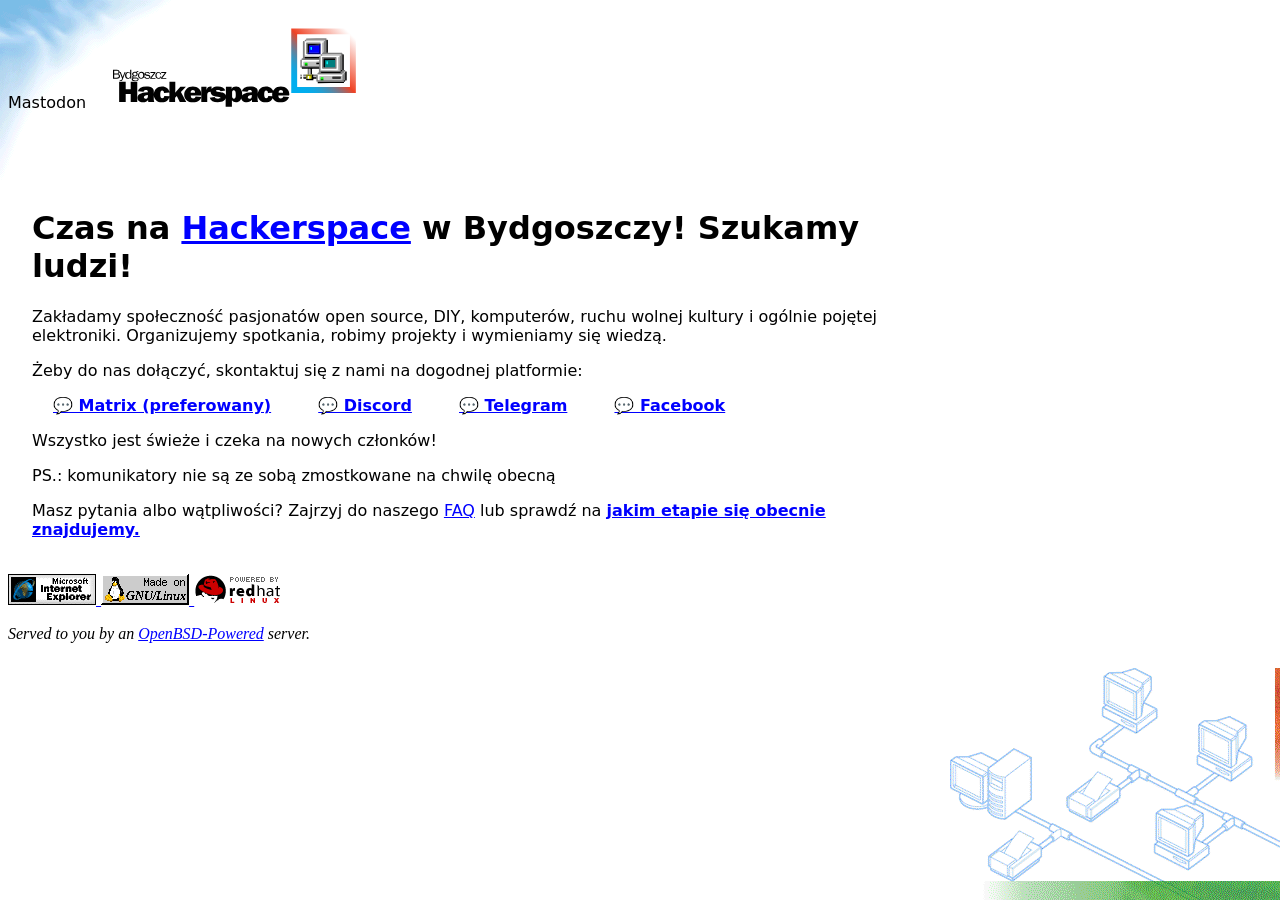
==== index.html @ 99884611 "add mastodon verification" ====
<!DOCTYPE html>
<html lang="pl">

<head>
	<meta charset="utf-8">
	<meta name="viewport" content="width=device-width, initial-scale=1, shrink-to-fit=no">
	<meta name="description" content="">
	<title>Hackerpsace Bydgoszcz</title>
	<link rel="stylesheet" href="css/starosc.css">
	<link rel="stylesheet" href="css/cover.css">
	<link rel="me" href="https://mastodon.social/@hsbdg">Mastodon</link>
	<link rel='icon' type='image/x-icon' href='img/favicon.ico' /> </head>

<body class="text-center">
	<a href="https://hackerspacebdg.ddns.net"><img src="img/hackerspace_logo_full.svg" style="margin-left:20px; margin-top:20px; height: 5rem;" alt="windows 2000 <3" /></a>
	<br>
	<br>
	<br>
	<br>
	<br>
	<main role="main" class="inner cover">
		<h1 class="cover-heading">Czas na <a href="https://pl.m.wikipedia.org/wiki/Hackerspace">Hackerspace</a> w Bydgoszczy! Szukamy ludzi!</h1>
		<p class="lead">Zakładamy społeczność pasjonatów open source, DIY, komputerów, ruchu wolnej kultury i ogólnie pojętej elektroniki. Organizujemy spotkania, robimy projekty i wymieniamy się wiedzą.</p>
		<p class="lead">Żeby do nas dołączyć, skontaktuj się z nami na dogodnej platformie:</p>
		<p class="lead"> <a href="https://matrix.to/#/%23hsbydgoszcz%3Amatrix.org" class="btn btn-lg btn-secondary">💬 Matrix (preferowany)</a> <a href="https://discord.gg/NkYS4hPT" class="btn btn-lg btn-secondary">💬 Discord</a> <a href="https://t.me/+d70lFJwzJH1lYWM0" class="btn btn-lg btn-secondary">💬 Telegram</a> <a href="https://www.facebook.com/groups/751990613988583" class="btn btn-lg btn-secondary">💬 Facebook</a> </p>
		<p class="lead">Wszystko jest świeże i czeka na nowych członków!</p>PS.: komunikatory nie są ze sobą zmostkowane na chwilę obecną
		<p class="lead">Masz pytania albo wątpliwości? Zajrzyj do naszego <a href="faq.html">FAQ</a> lub sprawdź na <b><a href="status.html">jakim etapie się obecnie znajdujemy.</a></b></p>
	</main>
	<footer class="foot">
		<div class="inner">
			<br>
			<a href="https://www.waterfox.com"> <img src="img/iexplorer.gif"> </a>
			<a href="https://fedoraproject.org"> <img src="img/gnu-linux.gif"> </a>
			<a href="https://rockylinux.org/"> <img src="img/redhat2.gif"> </a>
			<p style="font-family:Times New Roman; font-style: italic">Served to you by an <a href="https://openbsd.org/">OpenBSD-Powered</a> server. </p>
		</div>
	</footer>
	</div>
</body>

</html>
---- css/starosc.css ----
body {
  font-family: Verdana, Tahoma, Segoe UI, sans;
  background: white;
  background-image: url("../img/ladne.bmp"), url("../img/wvnet.gif");
  background-position: left top, right bottom;
  background-attachment: fixed;
  background-position-x: top;
  background-position-y: left;
  background-repeat: no-repeat;
}
a {
  color: blue;
}
p.ask {
  font-family: Times New Roman;
  font-style: italic;
  font-weight: bold;
  font-size: 160%;
}
p.ans {
  font-family: Verdana;
}
.cover {
  width: 900px;
}
---- css/cover.css ----
.bd-placeholder-img {
  font-size: 1.125rem;
  text-anchor: middle;
  -webkit-user-select: none;
  -moz-user-select: none;
  -ms-user-select: none;
  user-select: none;
}

@media (min-width: 768px) {
  .bd-placeholder-img-lg {
    font-size: 3.5rem;
  }
}

.dropdown-item,
.btn-secondary,
.btn-secondary:hover,
.btn-secondary:focus {
  text-shadow: none;
  background-color: #fff;
  border: 0.05rem solid #fff;
  margin-top: 10px;
}

.cover-container {
  max-width: 42em;
}

.masthead {
  margin-bottom: 3rem;
}

.masthead-brand {
  margin-bottom: 1rem;
}

.nav-masthead .nav-link {
  padding: 0.25rem 0;
  font-weight: 700;
  color: rgba(255, 255, 255, 0.5);
  background-color: transparent;
  border-bottom: 0.25rem solid transparent;
}

.nav-masthead .nav-link:hover,
.nav-masthead .nav-link:focus {
  border-bottom-color: rgba(255, 255, 255, 0.25);
}

.nav-masthead .nav-link + .nav-link {
  margin-left: 1rem;
}

.nav-masthead .active {
  color: #fff;
  border-bottom-color: #fff;
}

@media (min-width: 48em) {
  .masthead-brand {
    float: left;
  }
  .nav-masthead {
    float: right;
  }
}

.cover {
  padding: 0 1.5rem;
}
.cover .btn-lg {
  padding: 0.75rem 1.25rem;
  font-weight: 700;
}

.alert {
  text-shadow: none !important;
}

h1 a {
  text-decoration: underline;
}

.mastfoot {
  color: rgba(255, 255, 255, 0.5);
}
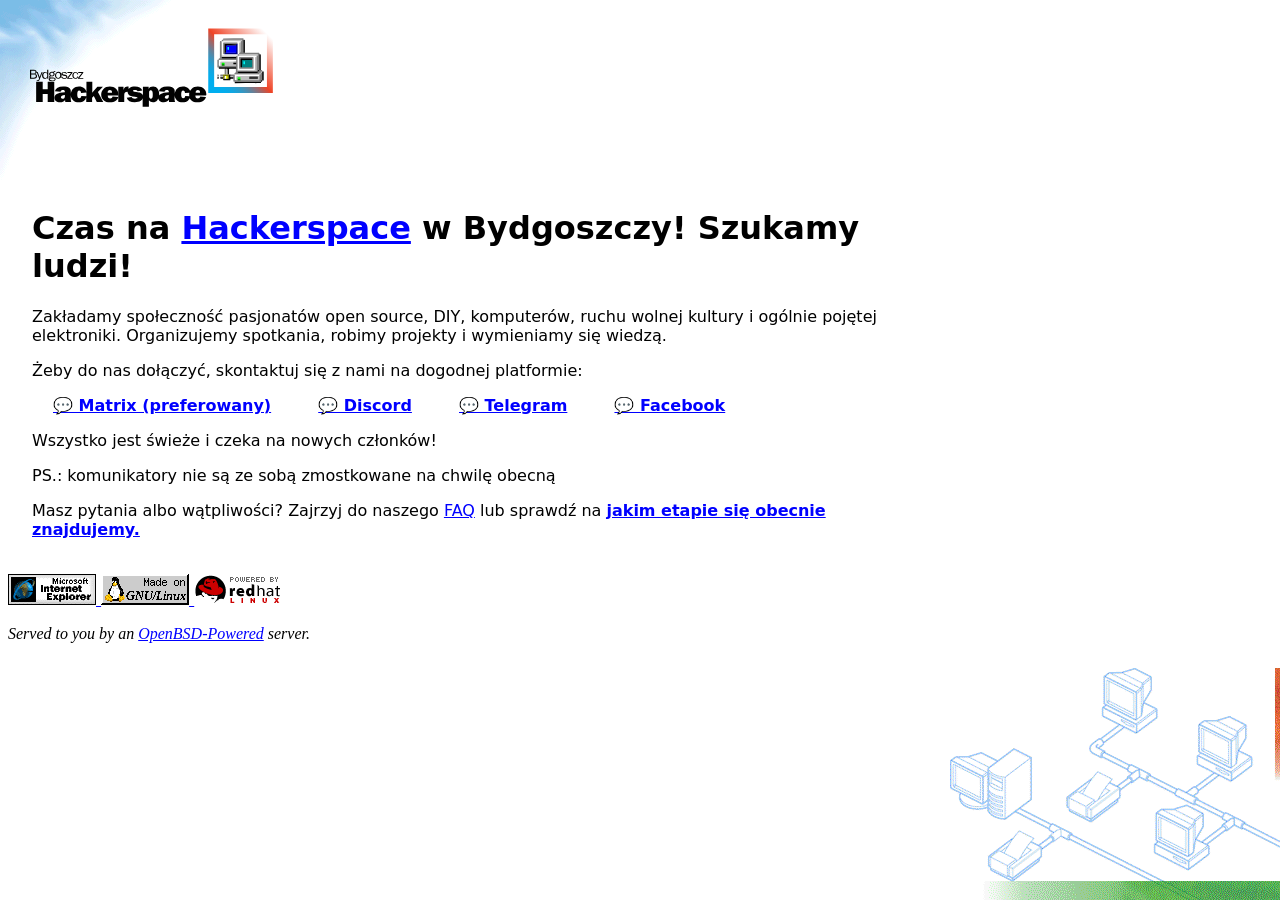
==== commit 4d02f0db: "oops, remove the text from mastodon link tag" ====
--- a/index.html
+++ b/index.html
@@ -8,7 +8,7 @@
 	<title>Hackerpsace Bydgoszcz</title>
 	<link rel="stylesheet" href="css/starosc.css">
 	<link rel="stylesheet" href="css/cover.css">
-	<link rel="me" href="https://mastodon.social/@hsbdg">Mastodon</link>
+	<link rel="me" href="https://mastodon.social/@hsbdg" />
 	<link rel='icon' type='image/x-icon' href='img/favicon.ico' /> </head>
 
 <body class="text-center">
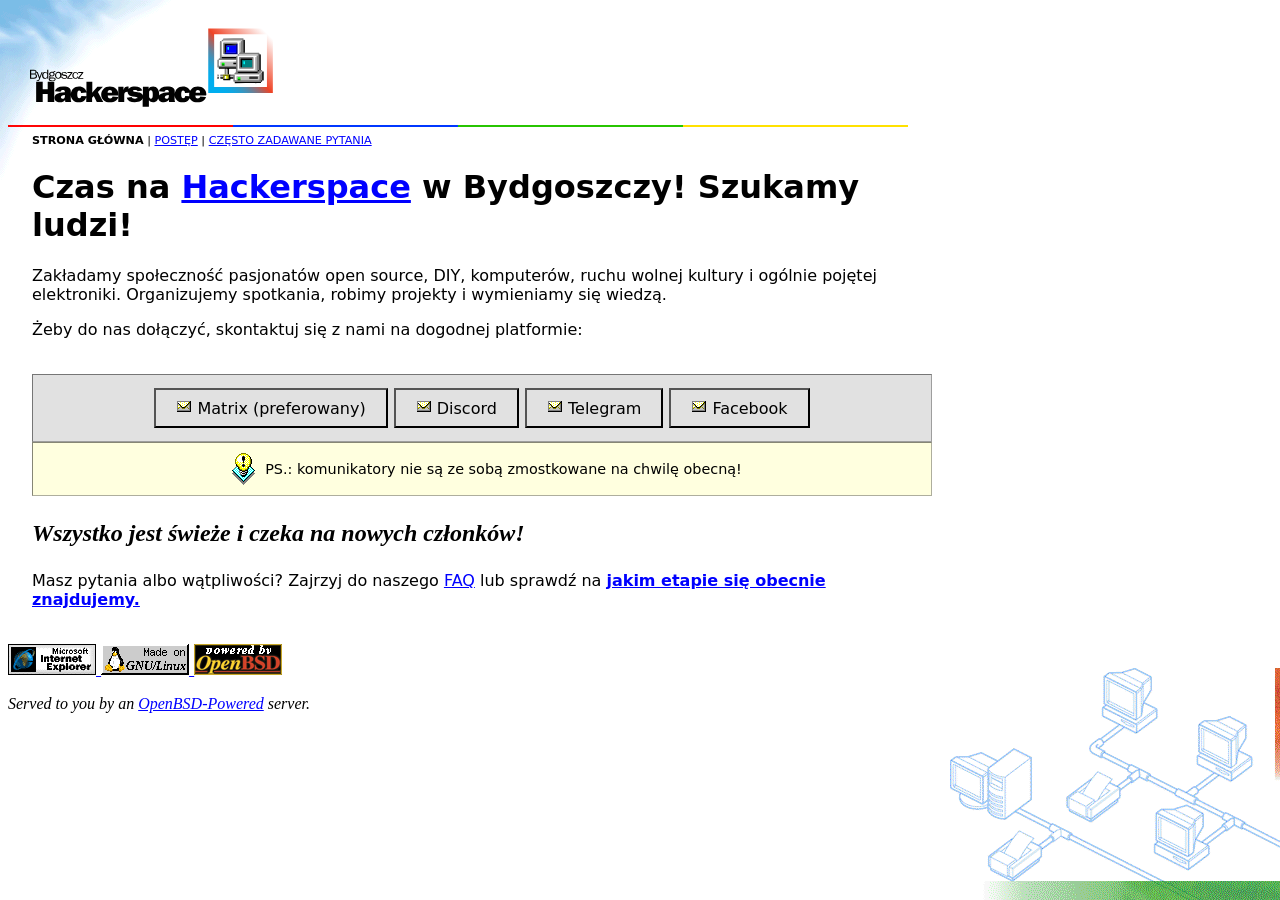
==== commit 5dc04f77: "aktualizacja" ====
--- a/index.html
+++ b/index.html
@@ -12,18 +12,24 @@
 	<link rel='icon' type='image/x-icon' href='img/favicon.ico' /> </head>
 
 <body class="text-center">
-	<a href="https://hackerspacebdg.ddns.net"><img src="img/hackerspace_logo_full.svg" style="margin-left:20px; margin-top:20px; height: 5rem;" alt="windows 2000 <3" /></a>
+	<a href="https://hsbdg.pl"><img src="img/hackerspace_logo_full.svg" style="margin-left:20px; margin-top:20px; height: 5rem;" alt="windows 2000 <3" /></a>
 	<br>
-	<br>
-	<br>
-	<br>
+	<img src="img/paseczek.png">
 	<br>
 	<main role="main" class="inner cover">
+		<div class="menu"> <b>Strona główna</b> | <a href="status.html">Postęp</a> | <a href="faq.html">Często zadawane pytania</a></div>
 		<h1 class="cover-heading">Czas na <a href="https://pl.m.wikipedia.org/wiki/Hackerspace">Hackerspace</a> w Bydgoszczy! Szukamy ludzi!</h1>
 		<p class="lead">Zakładamy społeczność pasjonatów open source, DIY, komputerów, ruchu wolnej kultury i ogólnie pojętej elektroniki. Organizujemy spotkania, robimy projekty i wymieniamy się wiedzą.</p>
-		<p class="lead">Żeby do nas dołączyć, skontaktuj się z nami na dogodnej platformie:</p>
-		<p class="lead"> <a href="https://matrix.to/#/%23hsbydgoszcz%3Amatrix.org" class="btn btn-lg btn-secondary">💬 Matrix (preferowany)</a> <a href="https://discord.gg/NkYS4hPT" class="btn btn-lg btn-secondary">💬 Discord</a> <a href="https://t.me/+d70lFJwzJH1lYWM0" class="btn btn-lg btn-secondary">💬 Telegram</a> <a href="https://www.facebook.com/groups/751990613988583" class="btn btn-lg btn-secondary">💬 Facebook</a> </p>
-		<p class="lead">Wszystko jest świeże i czeka na nowych członków!</p>PS.: komunikatory nie są ze sobą zmostkowane na chwilę obecną
+		<p class="lead">Żeby do nas dołączyć, skontaktuj się z nami na dogodnej platformie:</p><br>
+		<div class="komunikatory">
+			 <a href="https://matrix.to/#/%23hsbydgoszcz%3Amatrix.org" class="guzik"><img src="img/envelope.png"> Matrix (preferowany)</a>
+			 <a href="https://discord.gg/NkYS4hPT" class="guzik"><img src="img/envelope.png"> Discord</a>
+			 <a href="https://t.me/+d70lFJwzJH1lYWM0" class="guzik"><img src="img/envelope.png"> Telegram</a>
+			 <a href="https://www.facebook.com/groups/751990613988583" class="guzik"><img src="img/envelope.png"> Facebook</a>
+		</div>
+		<div class="didyouknow"><img class="zaroweczka" src="img/zaroweczka.gif"> PS.: komunikatory nie są ze sobą zmostkowane na chwilę obecną!</div>
+		<p class="lead">
+		<p class="lead2">Wszystko jest świeże i czeka na nowych członków!</p>
 		<p class="lead">Masz pytania albo wątpliwości? Zajrzyj do naszego <a href="faq.html">FAQ</a> lub sprawdź na <b><a href="status.html">jakim etapie się obecnie znajdujemy.</a></b></p>
 	</main>
 	<footer class="foot">
@@ -31,7 +37,7 @@
 			<br>
 			<a href="https://www.waterfox.com"> <img src="img/iexplorer.gif"> </a>
 			<a href="https://fedoraproject.org"> <img src="img/gnu-linux.gif"> </a>
-			<a href="https://rockylinux.org/"> <img src="img/redhat2.gif"> </a>
+			<a href="https://openbsd.org"> <img src="img/redhat2.gif"> </a>
 			<p style="font-family:Times New Roman; font-style: italic">Served to you by an <a href="https://openbsd.org/">OpenBSD-Powered</a> server. </p>
 		</div>
 	</footer>
--- a/css/starosc.css
+++ b/css/starosc.css
@@ -24,3 +24,49 @@
   width: 900px;
 }
 
+.didyouknow{
+  background-color:#ffffdf;
+  border:1px inset #00000078;
+  display: flex;
+  align-items: center;
+  justify-content: center;
+  font-size:90%;
+}
+
+.komunikatory{
+  background-color:#e1e1e1;
+  border:1px inset #00000078;
+  display: flex;
+  align-items: center;
+  justify-content: center;
+  padding:10px;
+}
+
+img.zaroweczka{
+  padding:10px;
+}
+
+.guzik{
+    padding: 0.50rem 1.25rem;
+    margin:3px;
+    border:2px outset black;
+    color:black;
+    text-decoration: none;
+}
+
+.guzik:active{
+    border:2px inset black;
+}
+
+.lead2{
+  font-family: 'Times New Roman', Times, serif;
+  font-weight: bold;
+  font-size:150%;
+  font-style: italic;
+}
+
+.menu{
+  font-size:70%;
+  text-transform: uppercase;
+  padding-top:3px;
+}
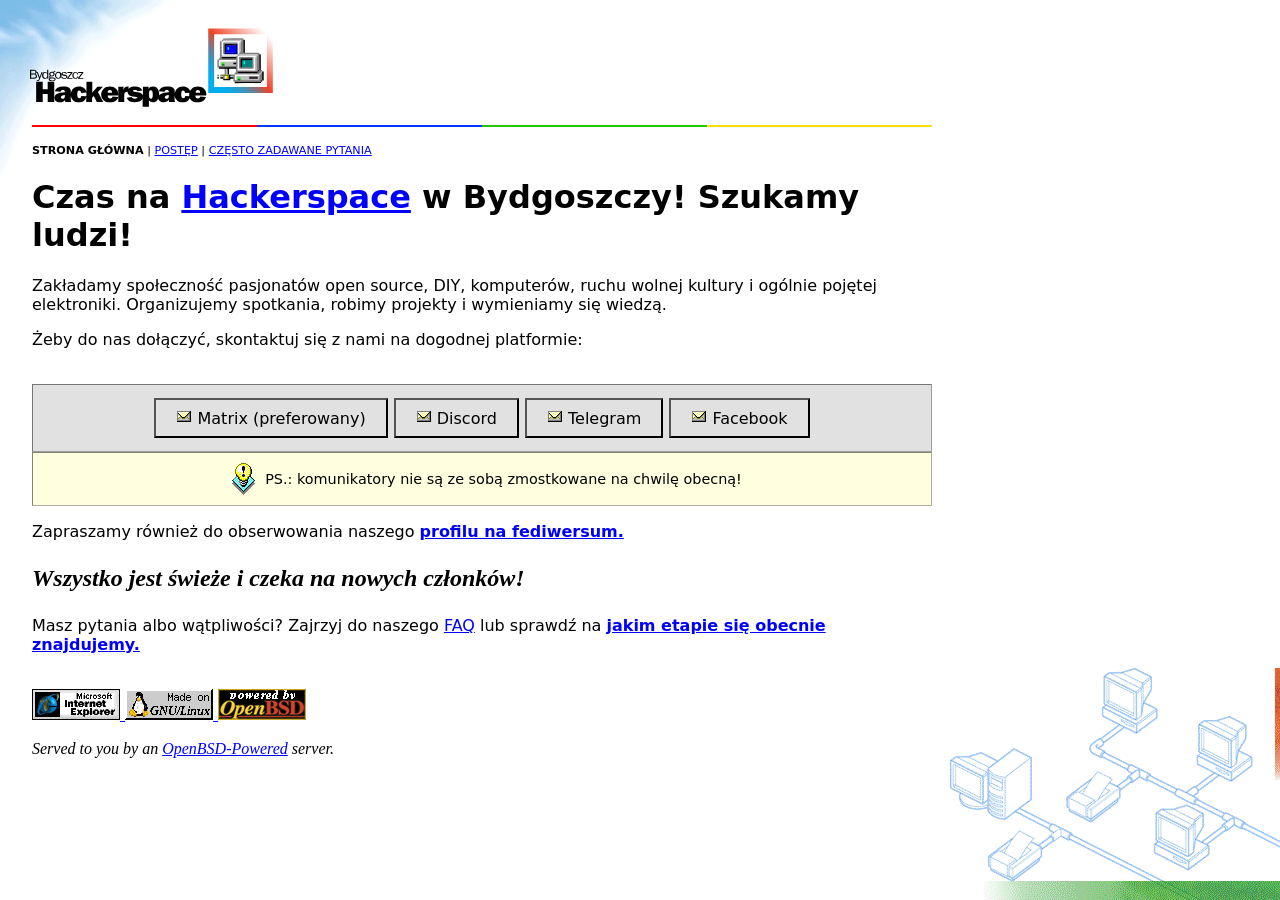
==== commit 7fa78e85: "aktualizacja" ====
--- a/index.html
+++ b/index.html
@@ -14,7 +14,7 @@
 <body class="text-center">
 	<a href="https://hsbdg.pl"><img src="img/hackerspace_logo_full.svg" style="margin-left:20px; margin-top:20px; height: 5rem;" alt="windows 2000 <3" /></a>
 	<br>
-	<img src="img/paseczek.png">
+	<img style="padding: 0 1.5rem;" src="img/paseczek.png">
 	<br>
 	<main role="main" class="inner cover">
 		<div class="menu"> <b>Strona główna</b> | <a href="status.html">Postęp</a> | <a href="faq.html">Często zadawane pytania</a></div>
@@ -28,7 +28,7 @@
 			 <a href="https://www.facebook.com/groups/751990613988583" class="guzik"><img src="img/envelope.png"> Facebook</a>
 		</div>
 		<div class="didyouknow"><img class="zaroweczka" src="img/zaroweczka.gif"> PS.: komunikatory nie są ze sobą zmostkowane na chwilę obecną!</div>
-		<p class="lead">
+		<p class="lead">Zapraszamy również do obserwowania naszego <b><a href="mastodon.social/@hsbdg">profilu na fediwersum.</a></b></p>
 		<p class="lead2">Wszystko jest świeże i czeka na nowych członków!</p>
 		<p class="lead">Masz pytania albo wątpliwości? Zajrzyj do naszego <a href="faq.html">FAQ</a> lub sprawdź na <b><a href="status.html">jakim etapie się obecnie znajdujemy.</a></b></p>
 	</main>
--- a/css/starosc.css
+++ b/css/starosc.css
@@ -69,4 +69,9 @@
   font-size:70%;
   text-transform: uppercase;
   padding-top:3px;
+}
+
+.inner{
+  margin-top:10px;
+  padding: 0 1.5rem;
 }
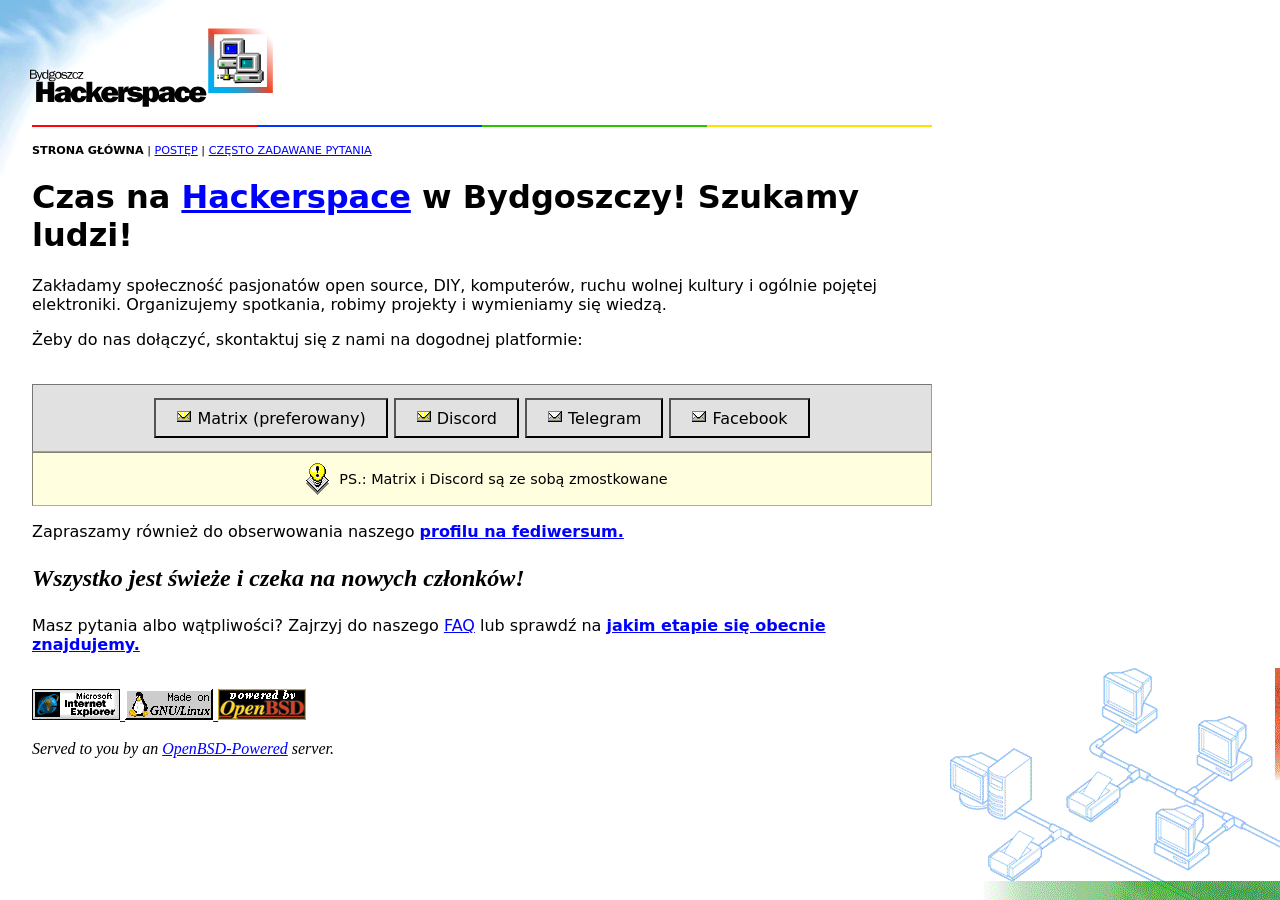
==== commit 8e5147b7: "aktualizacja" ====
--- a/index.html
+++ b/index.html
@@ -27,7 +27,7 @@
 			 <a href="https://t.me/+d70lFJwzJH1lYWM0" class="guzik"><img src="img/envelope.png"> Telegram</a>
 			 <a href="https://www.facebook.com/groups/751990613988583" class="guzik"><img src="img/envelope.png"> Facebook</a>
 		</div>
-		<div class="didyouknow"><img class="zaroweczka" src="img/zaroweczka.gif"> PS.: komunikatory nie są ze sobą zmostkowane na chwilę obecną!</div>
+		<div class="didyouknow"><img class="zaroweczka" src="img/zaroweczka.gif"> PS.: Matrix i Discord są ze sobą zmostkowane</div>
 		<p class="lead">Zapraszamy również do obserwowania naszego <b><a href="mastodon.social/@hsbdg">profilu na fediwersum.</a></b></p>
 		<p class="lead2">Wszystko jest świeże i czeka na nowych członków!</p>
 		<p class="lead">Masz pytania albo wątpliwości? Zajrzyj do naszego <a href="faq.html">FAQ</a> lub sprawdź na <b><a href="status.html">jakim etapie się obecnie znajdujemy.</a></b></p>
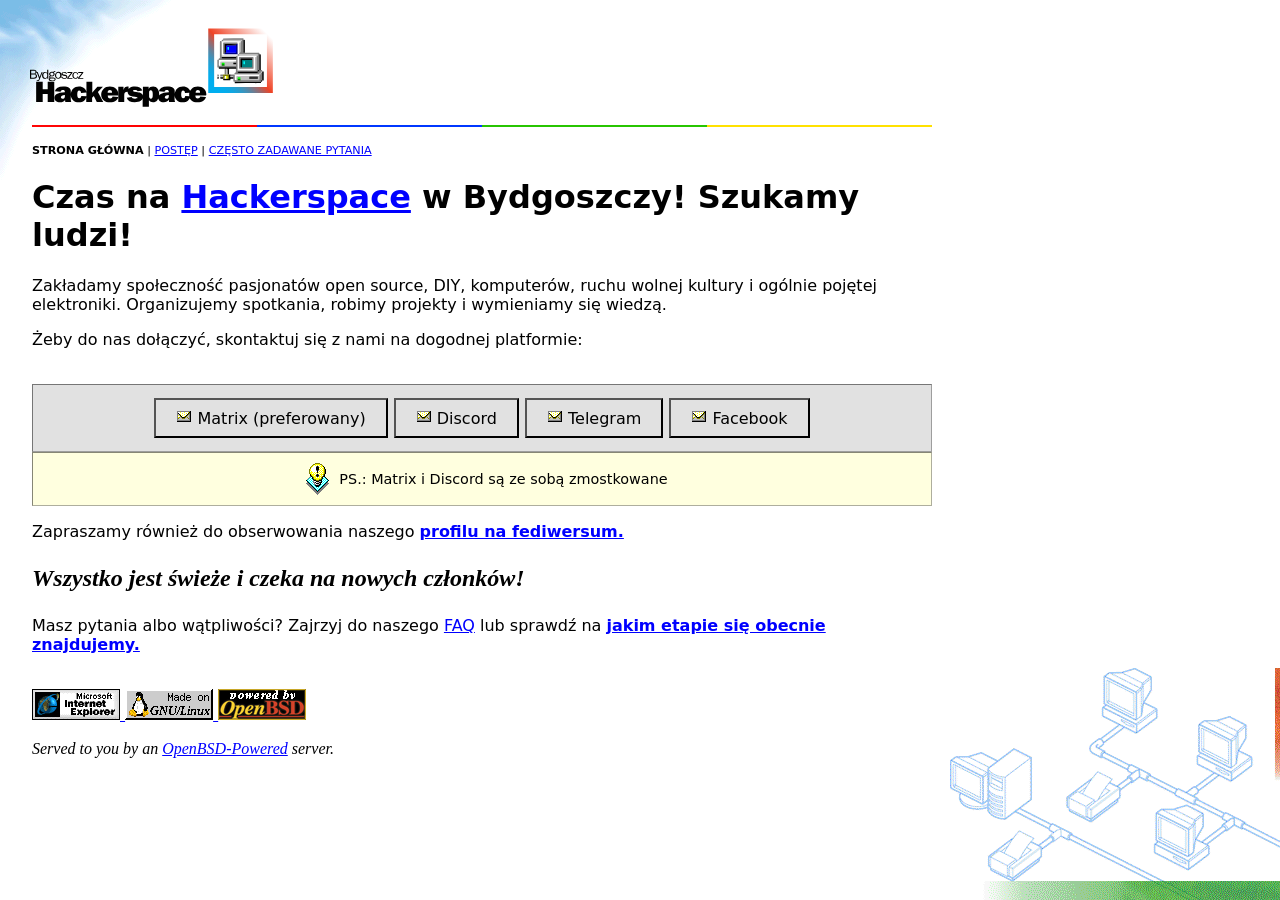
==== commit afaa0022: "fix fedi link" ====
--- a/index.html
+++ b/index.html
@@ -28,7 +28,7 @@
 			 <a href="https://www.facebook.com/groups/751990613988583" class="guzik"><img src="img/envelope.png"> Facebook</a>
 		</div>
 		<div class="didyouknow"><img class="zaroweczka" src="img/zaroweczka.gif"> PS.: Matrix i Discord są ze sobą zmostkowane</div>
-		<p class="lead">Zapraszamy również do obserwowania naszego <b><a href="mastodon.social/@hsbdg">profilu na fediwersum.</a></b></p>
+		<p class="lead">Zapraszamy również do obserwowania naszego <b><a href="https://mastodon.social/@hsbdg">profilu na fediwersum.</a></b></p>
 		<p class="lead2">Wszystko jest świeże i czeka na nowych członków!</p>
 		<p class="lead">Masz pytania albo wątpliwości? Zajrzyj do naszego <a href="faq.html">FAQ</a> lub sprawdź na <b><a href="status.html">jakim etapie się obecnie znajdujemy.</a></b></p>
 	</main>
